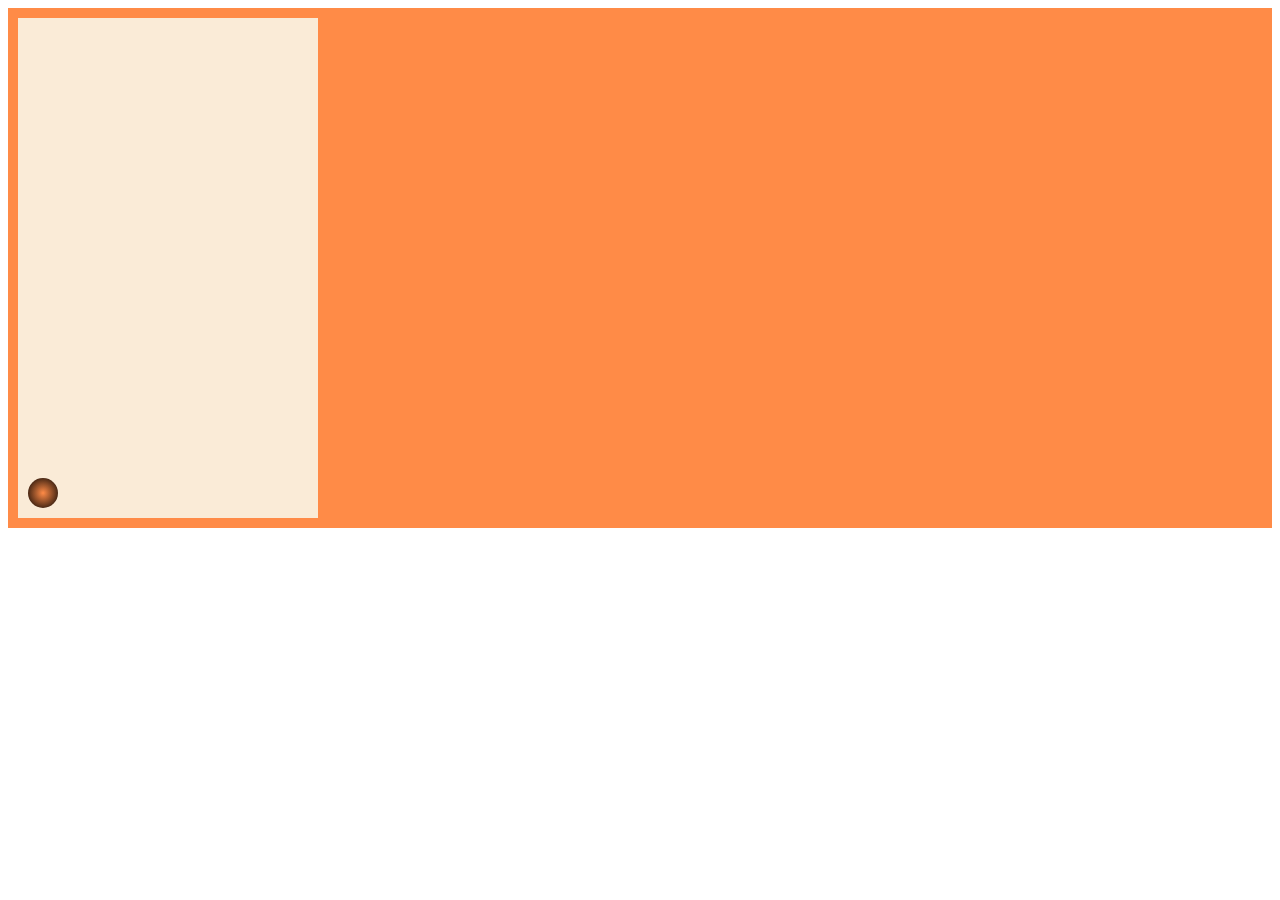
==== ball_in_a_hole/index.html @ 37e74cbe "Changes in directory tree" ====
<!DOCTYPE html>
<html lang="en">
<head>
    <meta charset="UTF-8">
    <meta name="viewport" content="width=device-width, initial-scale=1.0">
    <meta http-equiv="X-UA-Compatible" content="ie=edge">
    <title>Document</title>
    <style>
    .ball {
        border-radius: 100%;
        background: radial-gradient(#FF8B47, #000);
        width: 30px;
        height: 30px;
        position: absolute;
        bottom: 10px;
        left: 10px;
    }
    .level {
        background-color: antiquewhite;
        width: 300px;
        height: 500px;
        position: relative;
    }
    .game {
        background-color: #FF8B47;
        padding: 10px;
    }
    </style>
</head>
<body>
    <div class="game">
        <div class="level">
            <div class="ball">

            </div>
        </div>
    </div>
    <script>
        var ball, level, ballSpeedX, ballSpeedY, ballPosX, ballPosY;

        //function initialize() {
            window.addEventListener('deviceorientation', orientationChange);
            ball = document.querySelector('.ball');
            level = document.querySelector('.level');
            ballSpeedX = 0;
            ballSpeedY = 0;
            ballPosX = ball.style.left;
            ballPosY = ball.style.bottom;
        //}

        //initialize();

        console.log(ballPosX);
        
        function orientationChange(event) {
            console.log(event);
            //event.alpha 0 360, event.beta -180 180, event.gamma -90 90
        }

        function moveBall() {
            
            setTimeout(moveBall, 1000/60);
        }
        moveBall();
    </script>
</body>
</html>
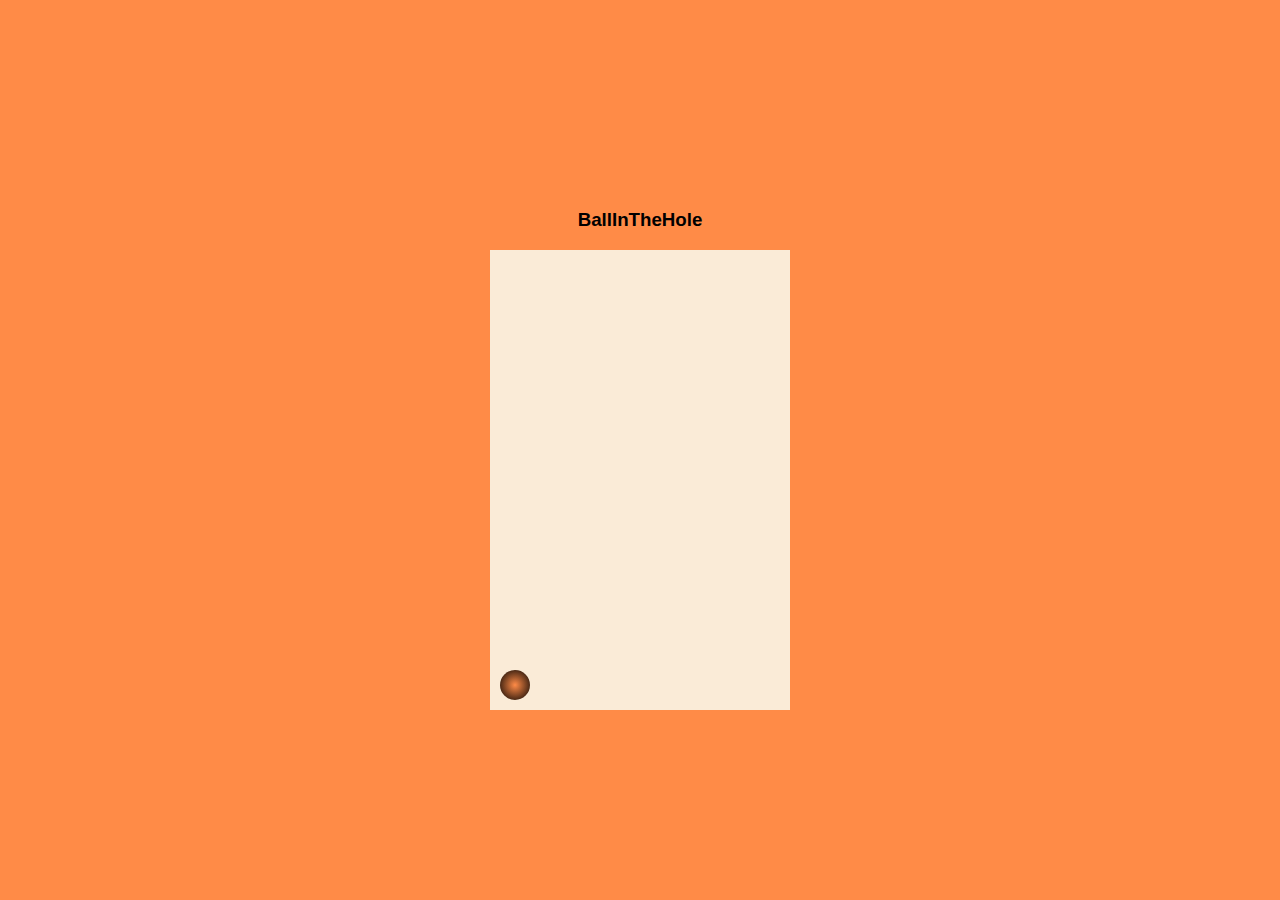
==== commit b41e989f: "Ball: Separate html, js, css code to multiple files" ====
--- a/ball_in_a_hole/index.html
+++ b/ball_in_a_hole/index.html
@@ -4,64 +4,16 @@
     <meta charset="UTF-8">
     <meta name="viewport" content="width=device-width, initial-scale=1.0">
     <meta http-equiv="X-UA-Compatible" content="ie=edge">
-    <title>Document</title>
-    <style>
-    .ball {
-        border-radius: 100%;
-        background: radial-gradient(#FF8B47, #000);
-        width: 30px;
-        height: 30px;
-        position: absolute;
-        bottom: 10px;
-        left: 10px;
-    }
-    .level {
-        background-color: antiquewhite;
-        width: 300px;
-        height: 500px;
-        position: relative;
-    }
-    .game {
-        background-color: #FF8B47;
-        padding: 10px;
-    }
-    </style>
+    <title>BallInTheHole</title>
+    <link rel="stylesheet" href="style.css">
 </head>
 <body>
     <div class="game">
+        <h3>BallInTheHole</h3>
         <div class="level">
-            <div class="ball">
-
-            </div>
+            <div class="ball"></div>
         </div>
     </div>
-    <script>
-        var ball, level, ballSpeedX, ballSpeedY, ballPosX, ballPosY;
-
-        //function initialize() {
-            window.addEventListener('deviceorientation', orientationChange);
-            ball = document.querySelector('.ball');
-            level = document.querySelector('.level');
-            ballSpeedX = 0;
-            ballSpeedY = 0;
-            ballPosX = ball.style.left;
-            ballPosY = ball.style.bottom;
-        //}
-
-        //initialize();
-
-        console.log(ballPosX);
-        
-        function orientationChange(event) {
-            console.log(event);
-            //event.alpha 0 360, event.beta -180 180, event.gamma -90 90
-        }
-
-        function moveBall() {
-            
-            setTimeout(moveBall, 1000/60);
-        }
-        moveBall();
-    </script>
+    <script src="script.js"></script>
 </body>
 </html>--- a/ball_in_a_hole/style.css
+++ b/ball_in_a_hole/style.css
@@ -0,0 +1,28 @@
+body {
+    margin: 0;
+    font-family: sans-serif;
+}
+.game {
+    width: 100vw;
+    height: 100vh;
+    display: flex;
+    flex-direction: column;
+    justify-content: center;
+    align-items: center;
+    background-color: #FF8B47;
+}
+.level {
+    background-color: antiquewhite;
+    width: 300px;
+    height: 460px;
+    position: relative;
+}
+.ball {
+    border-radius: 100%;
+    background: radial-gradient(#FF8B47, #000);
+    width: 30px;
+    height: 30px;
+    position: absolute;
+    bottom: 10px;
+    left: 10px;
+}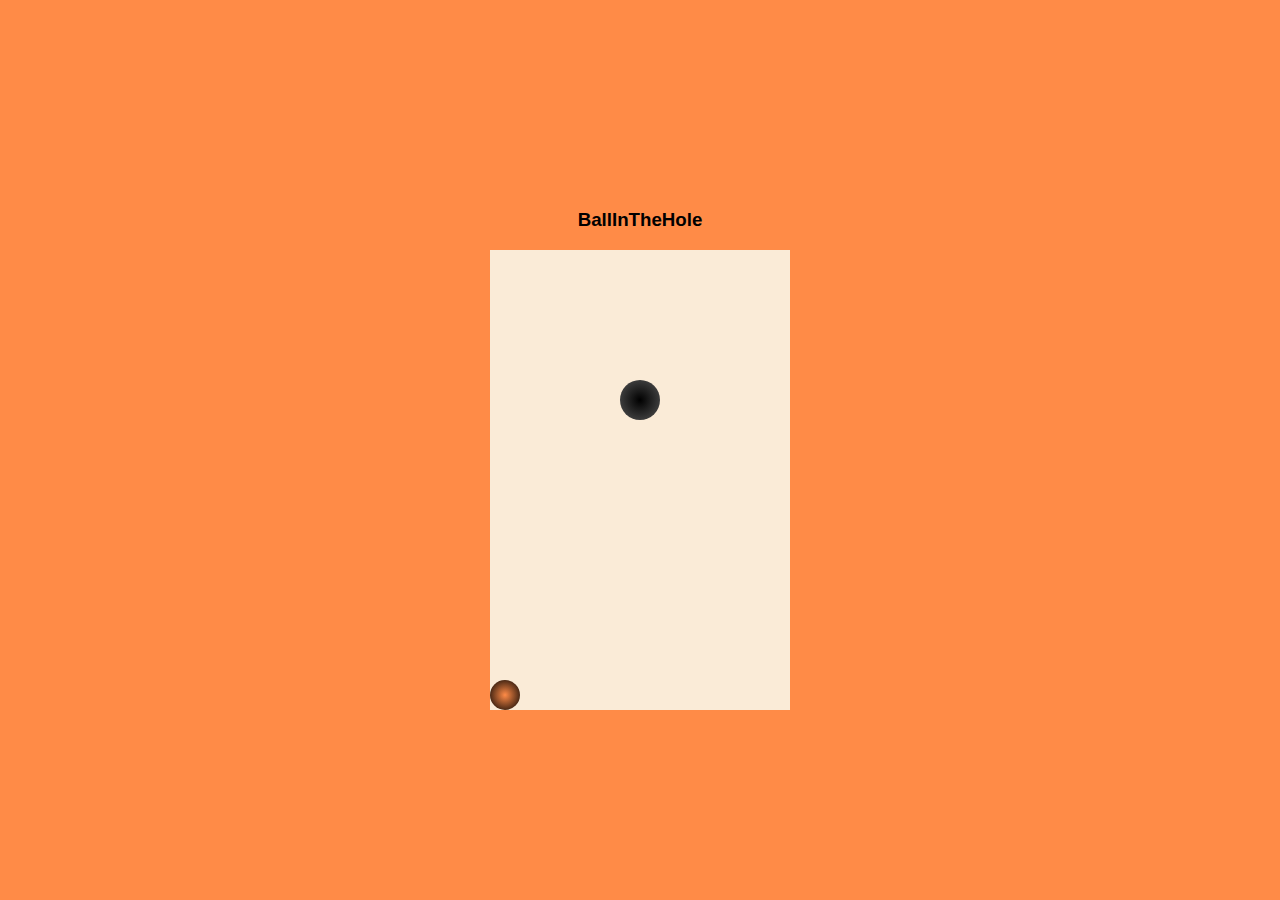
==== commit 6a5ac503: "ball: Add changing ball position and hide" ====
--- a/ball_in_a_hole/index.html
+++ b/ball_in_a_hole/index.html
@@ -12,6 +12,7 @@
         <h3>BallInTheHole</h3>
         <div class="level">
             <div class="ball"></div>
+            <div class="hole"></div>
         </div>
     </div>
     <script src="script.js"></script>
--- a/ball_in_a_hole/style.css
+++ b/ball_in_a_hole/style.css
@@ -25,4 +25,15 @@
     position: absolute;
     bottom: 10px;
     left: 10px;
+    z-index: 10;
+}
+.hole {
+    border-radius: 100%;
+    background: radial-gradient(#000, #555);
+    width: 40px;
+    height: 40px;
+    position: absolute;
+    bottom: 290px;
+    left: 130px;
+    z-index: 1;
 }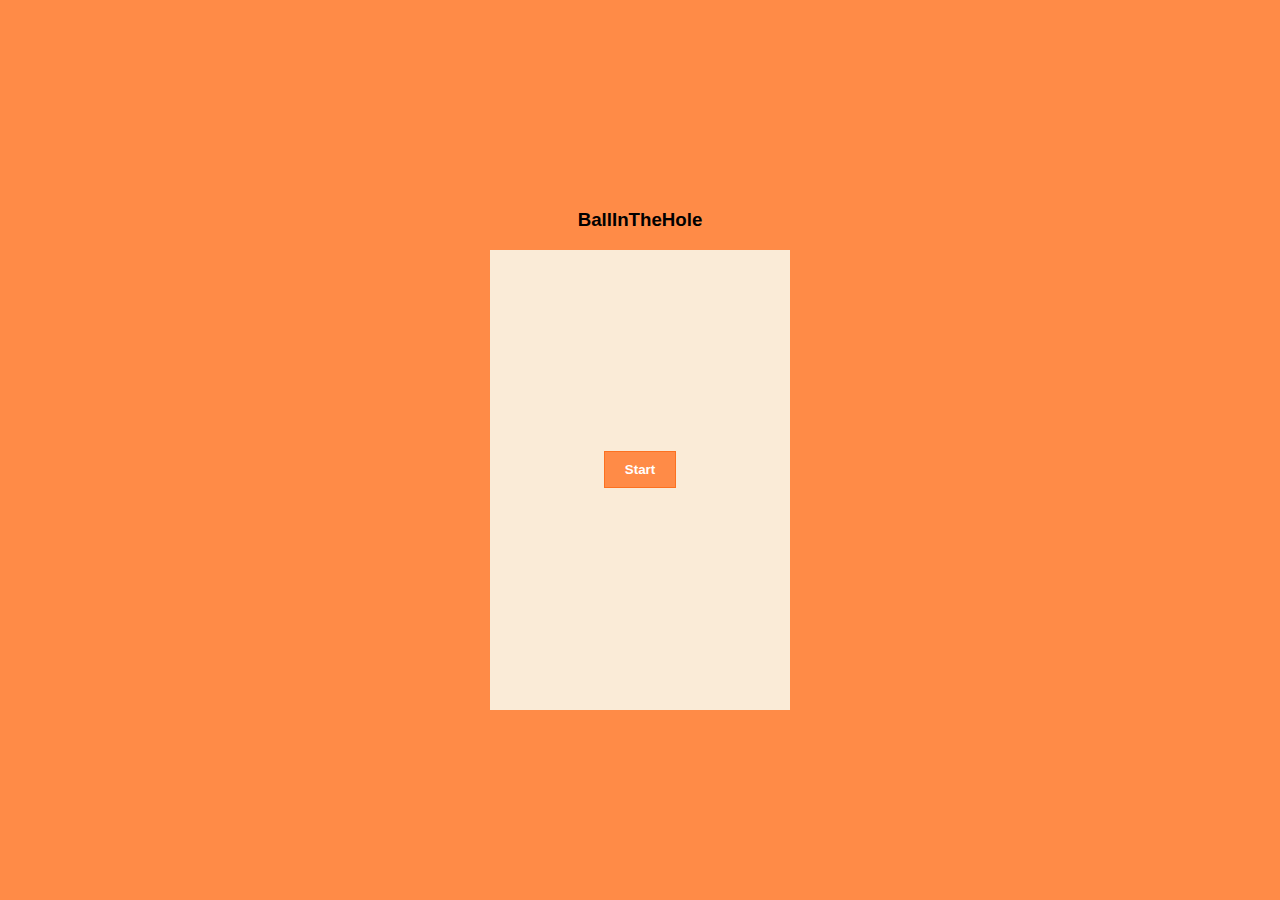
==== commit ec74291c: "Ball: Add time counter" ====
--- a/ball_in_a_hole/index.html
+++ b/ball_in_a_hole/index.html
@@ -10,9 +10,15 @@
 <body>
     <div class="game">
         <h3>BallInTheHole</h3>
-        <div class="level">
+        <div class="level level--hidden">
             <div class="ball"></div>
             <div class="hole"></div>
+        </div>
+        <div class="menu">
+            <button id="start" class="btn">Start</button>
+            <div class="last-time">
+                <span id="lastTime"></span>
+            </div>
         </div>
     </div>
     <script src="script.js"></script>
--- a/ball_in_a_hole/style.css
+++ b/ball_in_a_hole/style.css
@@ -17,6 +17,22 @@
     height: 460px;
     position: relative;
 }
+.level--hidden {
+    display: none;
+}
+.menu {
+    background-color: antiquewhite;
+    width: 300px;
+    height: 460px;
+    position: relative;
+    display: flex;
+    justify-content: center;
+    align-items: center;
+    flex-direction: column;
+}
+.menu--hidden {
+    display: none;
+}
 .ball {
     border-radius: 100%;
     background: radial-gradient(#FF8B47, #000);
@@ -27,6 +43,7 @@
     left: 10px;
     z-index: 10;
 }
+
 .hole {
     border-radius: 100%;
     background: radial-gradient(#000, #555);
@@ -36,4 +53,18 @@
     bottom: 290px;
     left: 130px;
     z-index: 1;
+}
+
+.btn {
+    border: 1px solid #fc7121;
+    background-color: #FF8B47;
+    color: white;
+    padding: 10px 20px;
+    font-weight: bold;
+}
+
+.last-time {
+    margin-top: 20px;
+    color: #fc7121;
+    font-weight: bold;
 }